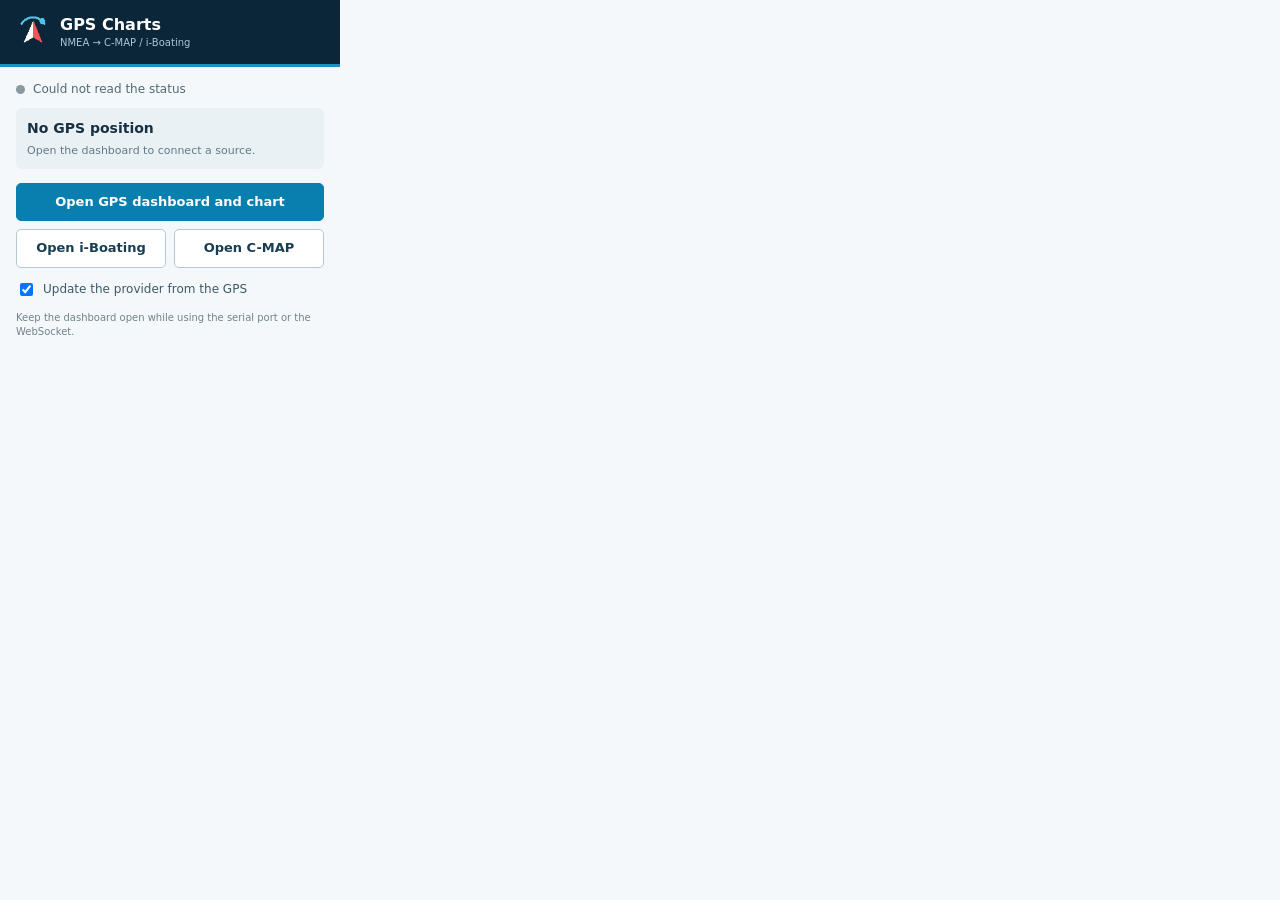
==== popup.html @ fcc50dd0 "GPS Charts 0.4.0: Chrome extension and web app Shows a boat's GPS position on its own chart dashboar" ====
<!doctype html>
<html lang="en">
<head>
  <meta charset="utf-8">
  <meta name="viewport" content="width=device-width,initial-scale=1">
  <title>GPS Charts</title>
  <link rel="stylesheet" href="popup.css">
</head>
<body>
  <header><img src="icons/icon48.png" alt=""><div><strong>GPS Charts</strong><span>NMEA → C-MAP / i-Boating</span></div></header>
  <main>
    <div class="status"><span id="dot" class="dot"></span><span id="status">Checking status…</span></div>
    <div class="coordinates"><strong id="position">No GPS position</strong><span id="motion">Open the dashboard to connect a source.</span></div>
    <button id="dashboard" class="primary">Open GPS dashboard and chart</button>
    <div class="providers">
      <button data-provider="iboating">Open i-Boating</button>
      <button data-provider="cmap">Open C-MAP</button>
    </div>
    <label><input id="follow" type="checkbox" checked> Update the provider from the GPS</label>
    <p>Keep the dashboard open while using the serial port or the WebSocket.</p>
  </main>
  <script src="popup.js"></script>
</body>
</html>
---- popup.css ----
*{box-sizing:border-box}body{width:340px;margin:0;font:13px/1.4 system-ui,-apple-system,"Segoe UI",sans-serif;color:#173142;background:#f5f8fa}header{display:flex;align-items:center;gap:10px;padding:14px 16px;background:#0a2638;color:#fff;border-bottom:3px solid #1d8fc3}header img{width:34px;height:34px}header strong{display:block;font-size:16px}header span{display:block;color:#a9c7d6;font-size:10px}main{padding:14px 16px 16px}.status{display:flex;align-items:center;gap:8px;color:#516974;font-size:12px}.dot{width:9px;height:9px;border-radius:50%;background:#8999a1}.dot.live{background:#24b96c}.coordinates{margin:10px 0 14px;padding:11px;background:#eaf1f4;border-radius:6px}.coordinates strong,.coordinates span{display:block}.coordinates strong{font-size:14px;font-variant-numeric:tabular-nums}.coordinates span{color:#627986;font-size:11px;margin-top:4px}button{width:100%;padding:9px;border:1px solid #b5c7d0;border-radius:5px;background:#fff;color:#173e52;font:inherit;font-weight:600;cursor:pointer}.primary{background:#087fae;border-color:#087fae;color:#fff}.providers{display:grid;grid-template-columns:1fr 1fr;gap:8px;margin:8px 0 12px}label{display:flex;align-items:center;gap:7px;color:#3d5967;font-size:12px}p{margin:12px 0 0;color:#70838c;font-size:10px}
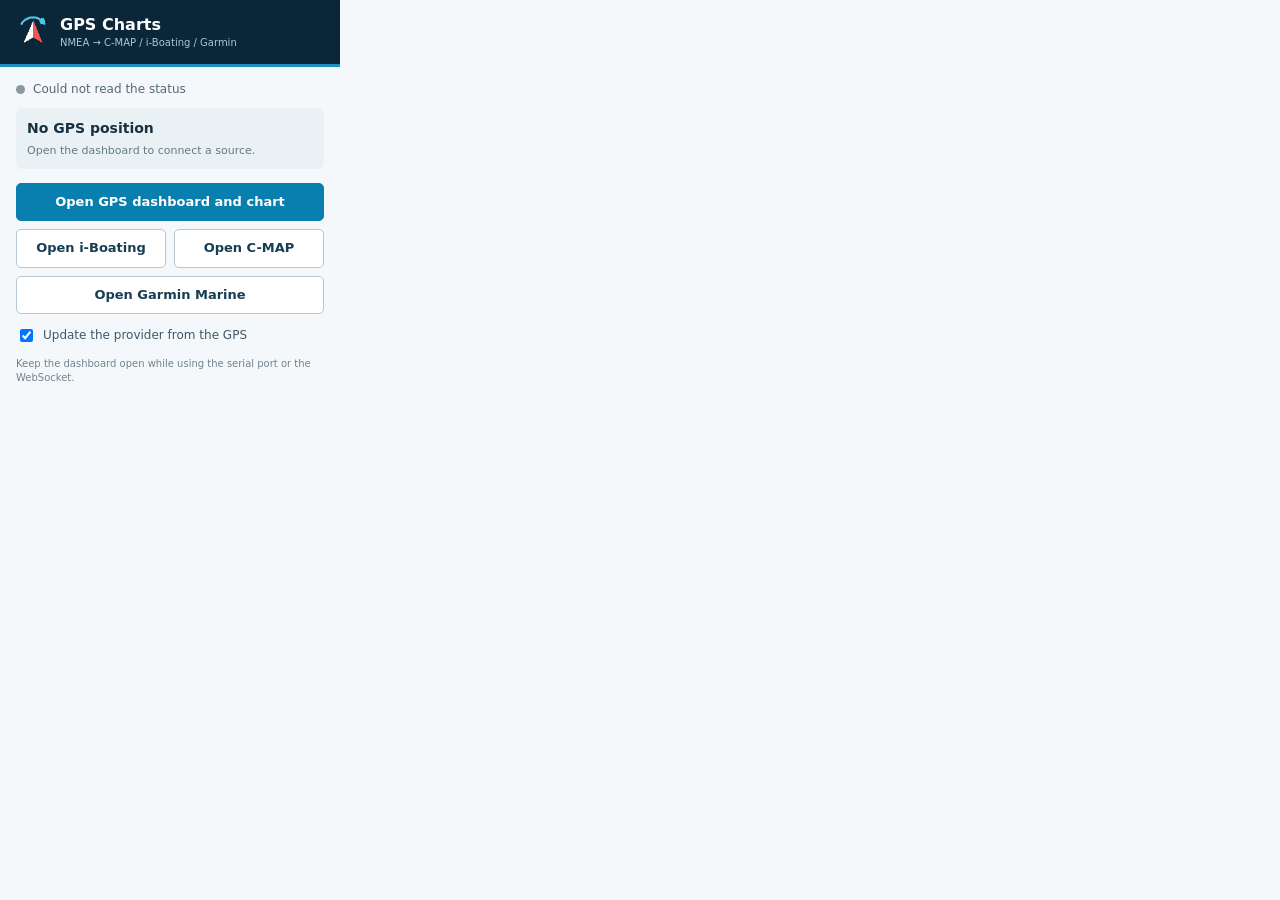
==== commit 1cdc9c89: "GPS Charts 0.7.0: Garmin Marine provider and standard wind barbs - Garmin Marine provider: opens Gar" ====
--- a/popup.html
+++ b/popup.html
@@ -7,7 +7,7 @@
   <link rel="stylesheet" href="popup.css">
 </head>
 <body>
-  <header><img src="icons/icon48.png" alt=""><div><strong>GPS Charts</strong><span>NMEA → C-MAP / i-Boating</span></div></header>
+  <header><img src="icons/icon48.png" alt=""><div><strong>GPS Charts</strong><span>NMEA → C-MAP / i-Boating / Garmin</span></div></header>
   <main>
     <div class="status"><span id="dot" class="dot"></span><span id="status">Checking status…</span></div>
     <div class="coordinates"><strong id="position">No GPS position</strong><span id="motion">Open the dashboard to connect a source.</span></div>
@@ -15,6 +15,7 @@
     <div class="providers">
       <button data-provider="iboating">Open i-Boating</button>
       <button data-provider="cmap">Open C-MAP</button>
+      <button data-provider="garmin">Open Garmin Marine</button>
     </div>
     <label><input id="follow" type="checkbox" checked> Update the provider from the GPS</label>
     <p>Keep the dashboard open while using the serial port or the WebSocket.</p>
--- a/popup.css
+++ b/popup.css
@@ -1 +1 @@
-*{box-sizing:border-box}body{width:340px;margin:0;font:13px/1.4 system-ui,-apple-system,"Segoe UI",sans-serif;color:#173142;background:#f5f8fa}header{display:flex;align-items:center;gap:10px;padding:14px 16px;background:#0a2638;color:#fff;border-bottom:3px solid #1d8fc3}header img{width:34px;height:34px}header strong{display:block;font-size:16px}header span{display:block;color:#a9c7d6;font-size:10px}main{padding:14px 16px 16px}.status{display:flex;align-items:center;gap:8px;color:#516974;font-size:12px}.dot{width:9px;height:9px;border-radius:50%;background:#8999a1}.dot.live{background:#24b96c}.coordinates{margin:10px 0 14px;padding:11px;background:#eaf1f4;border-radius:6px}.coordinates strong,.coordinates span{display:block}.coordinates strong{font-size:14px;font-variant-numeric:tabular-nums}.coordinates span{color:#627986;font-size:11px;margin-top:4px}button{width:100%;padding:9px;border:1px solid #b5c7d0;border-radius:5px;background:#fff;color:#173e52;font:inherit;font-weight:600;cursor:pointer}.primary{background:#087fae;border-color:#087fae;color:#fff}.providers{display:grid;grid-template-columns:1fr 1fr;gap:8px;margin:8px 0 12px}label{display:flex;align-items:center;gap:7px;color:#3d5967;font-size:12px}p{margin:12px 0 0;color:#70838c;font-size:10px}+*{box-sizing:border-box}body{width:340px;margin:0;font:13px/1.4 system-ui,-apple-system,"Segoe UI",sans-serif;color:#173142;background:#f5f8fa}header{display:flex;align-items:center;gap:10px;padding:14px 16px;background:#0a2638;color:#fff;border-bottom:3px solid #1d8fc3}header img{width:34px;height:34px}header strong{display:block;font-size:16px}header span{display:block;color:#a9c7d6;font-size:10px}main{padding:14px 16px 16px}.status{display:flex;align-items:center;gap:8px;color:#516974;font-size:12px}.dot{width:9px;height:9px;border-radius:50%;background:#8999a1}.dot.live{background:#24b96c}.coordinates{margin:10px 0 14px;padding:11px;background:#eaf1f4;border-radius:6px}.coordinates strong,.coordinates span{display:block}.coordinates strong{font-size:14px;font-variant-numeric:tabular-nums}.coordinates span{color:#627986;font-size:11px;margin-top:4px}button{width:100%;padding:9px;border:1px solid #b5c7d0;border-radius:5px;background:#fff;color:#173e52;font:inherit;font-weight:600;cursor:pointer}.primary{background:#087fae;border-color:#087fae;color:#fff}.providers{display:grid;grid-template-columns:1fr 1fr;gap:8px;margin:8px 0 12px}.providers button[data-provider="garmin"]{grid-column:1/-1}label{display:flex;align-items:center;gap:7px;color:#3d5967;font-size:12px}p{margin:12px 0 0;color:#70838c;font-size:10px}
